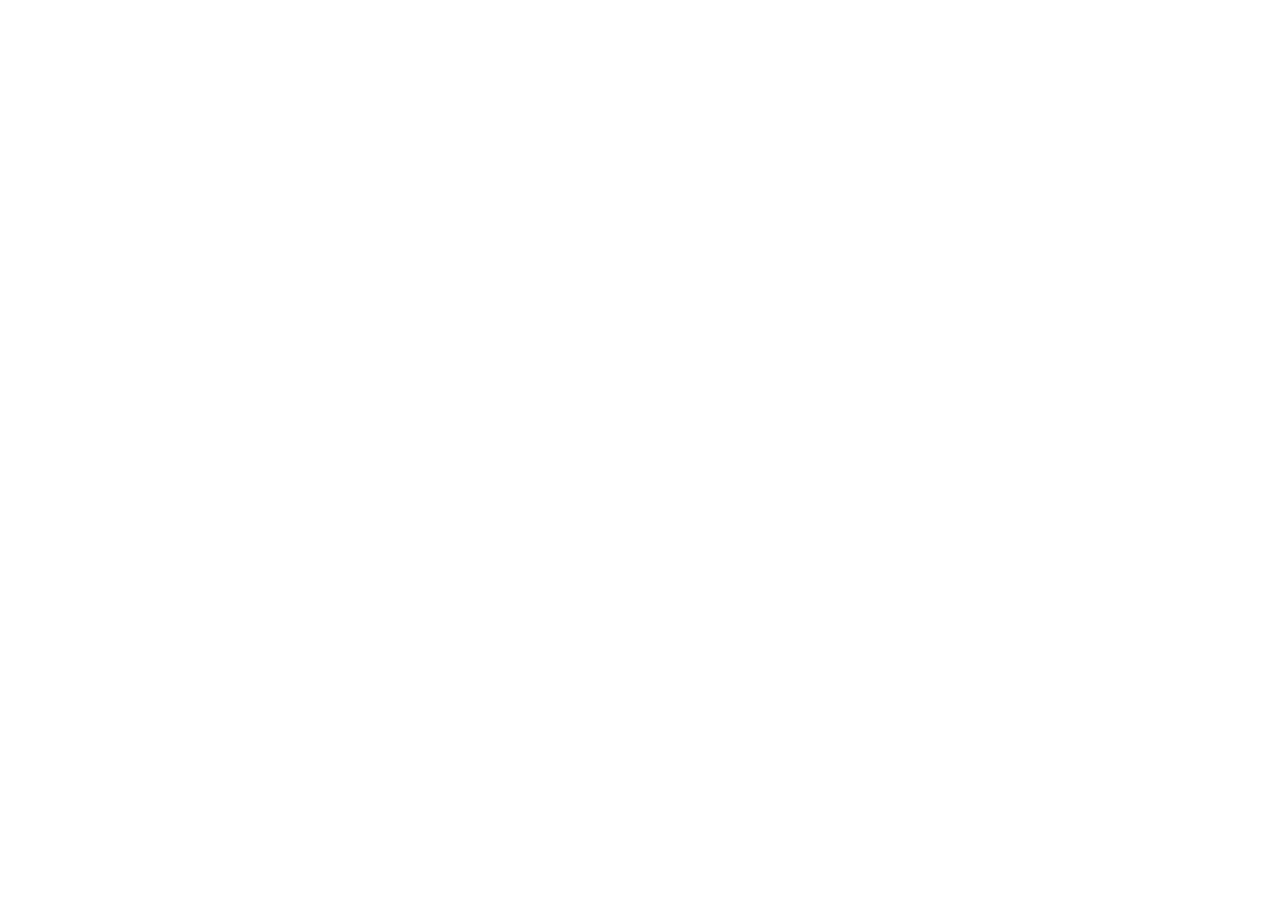
==== index.html @ f1b3034f "first commit" ====
<!DOCTYPE html>
<html lang="en">
  <head>
    <meta charset="UTF-8" />
    <meta name="viewport" content="width=device-width, initial-scale=1.0" />
    <link rel="stylesheet" href="css/style.css" />
    <script src="/js/main.js" defer></script>
    <title>glo-academy Web-dev course - September 2025</title>
  </head>
  <body></body>
</html>
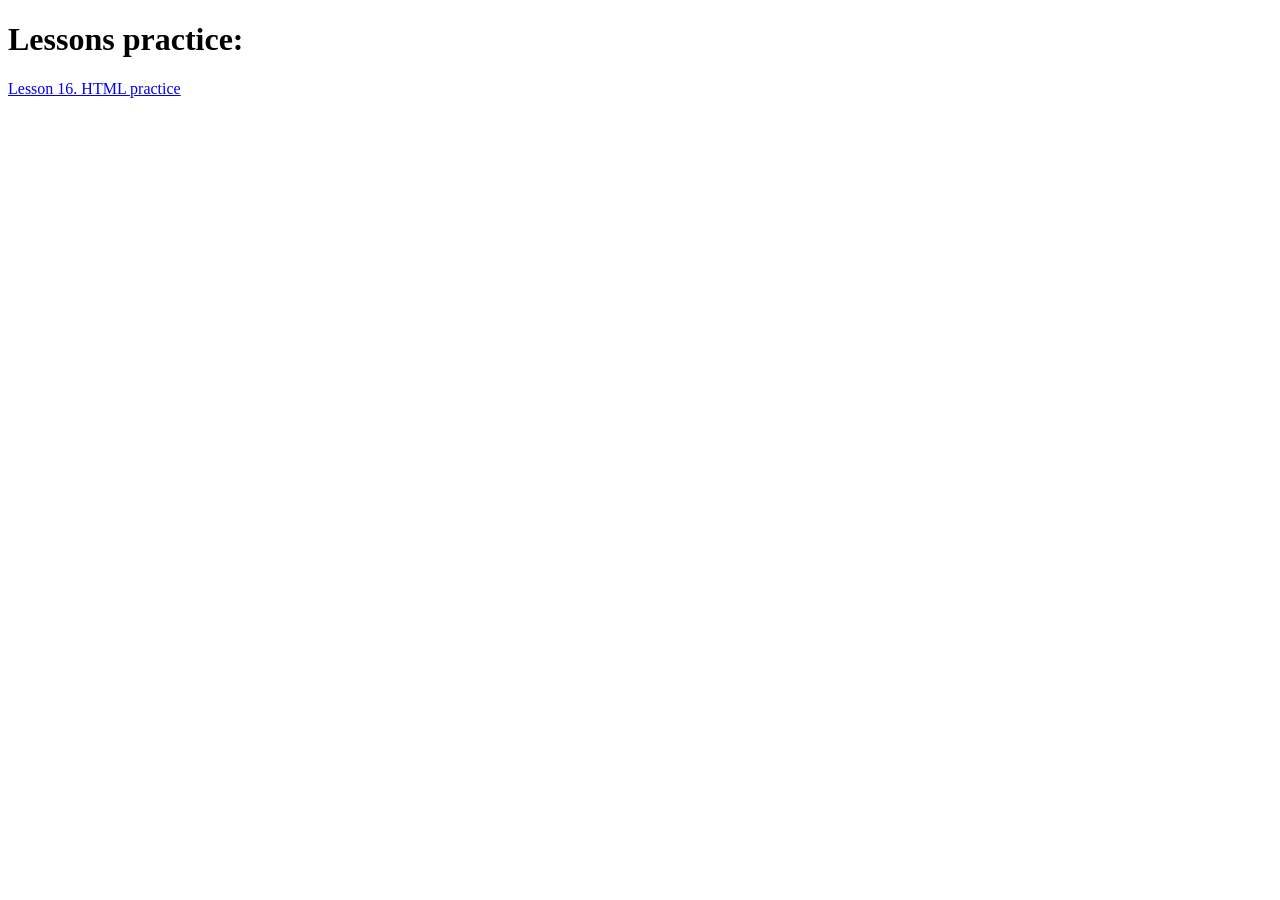
==== commit 1b5728c4: "add: Lesson 16: HTML practice" ====
--- a/index.html
+++ b/index.html
@@ -3,9 +3,13 @@
   <head>
     <meta charset="UTF-8" />
     <meta name="viewport" content="width=device-width, initial-scale=1.0" />
+    <meta name="keywords" content="Educational site" />
     <link rel="stylesheet" href="css/style.css" />
     <script src="/js/main.js" defer></script>
     <title>glo-academy Web-dev course - September 2025</title>
   </head>
-  <body></body>
+  <body>
+    <h1>Lessons practice:</h1>
+    <a href="./pages/html_practice.html">Lesson 16. HTML practice</a>
+  </body>
 </html>
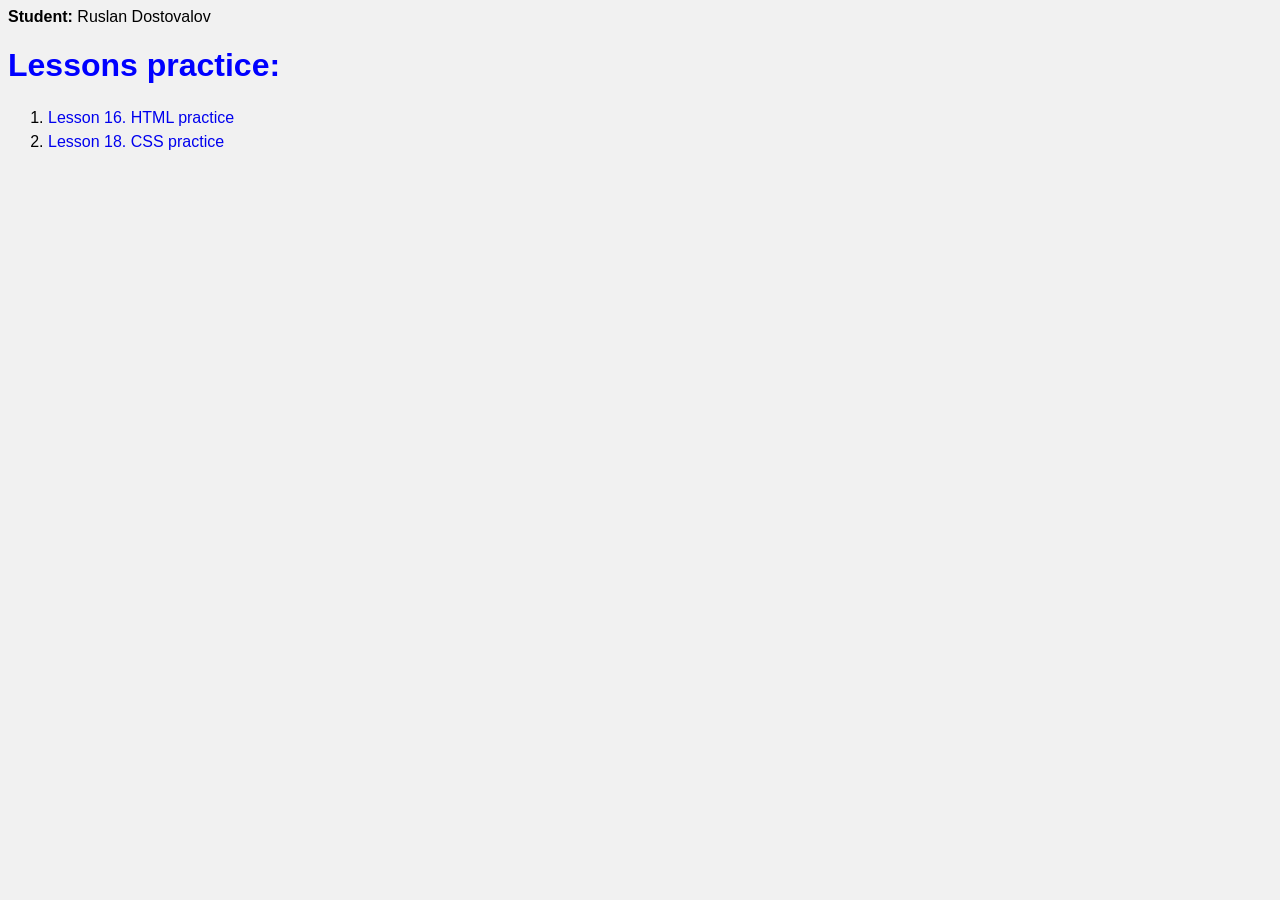
==== commit ceb249a9: "add: Lesson 18: style.css" ====
--- a/index.html
+++ b/index.html
@@ -4,12 +4,20 @@
     <meta charset="UTF-8" />
     <meta name="viewport" content="width=device-width, initial-scale=1.0" />
     <meta name="keywords" content="Educational site" />
-    <link rel="stylesheet" href="css/style.css" />
+    <link rel="stylesheet" href="./css/style.css" />
     <script src="/js/main.js" defer></script>
     <title>glo-academy Web-dev course - September 2025</title>
   </head>
   <body>
+    <div><b>Student:</b> Ruslan Dostovalov</div>
     <h1>Lessons practice:</h1>
-    <a href="./pages/html_practice.html">Lesson 16. HTML practice</a>
+    <ol>
+      <li>
+        <a href="./pages/html_practice.html">Lesson 16. HTML practice</a>
+      </li>
+      <li>
+        <a href="./pages/html_practice.html">Lesson 18. CSS practice</a>
+      </li>
+    </ol>
   </body>
 </html>
--- a/css/style.css
+++ b/css/style.css
@@ -0,0 +1,31 @@
+html {
+  background-color: #f1f1f1;
+  font-family: Calibri, Arial;
+}
+
+h1,
+h2,
+h3,
+h4 {
+  color: blue;
+}
+
+b {
+  font-weight: bold;
+}
+
+i {
+  font-style: italic;
+}
+
+u {
+  text-decoration: underline;
+}
+
+a {
+  text-decoration: none;
+}
+
+ol {
+  line-height: 1.5;
+}
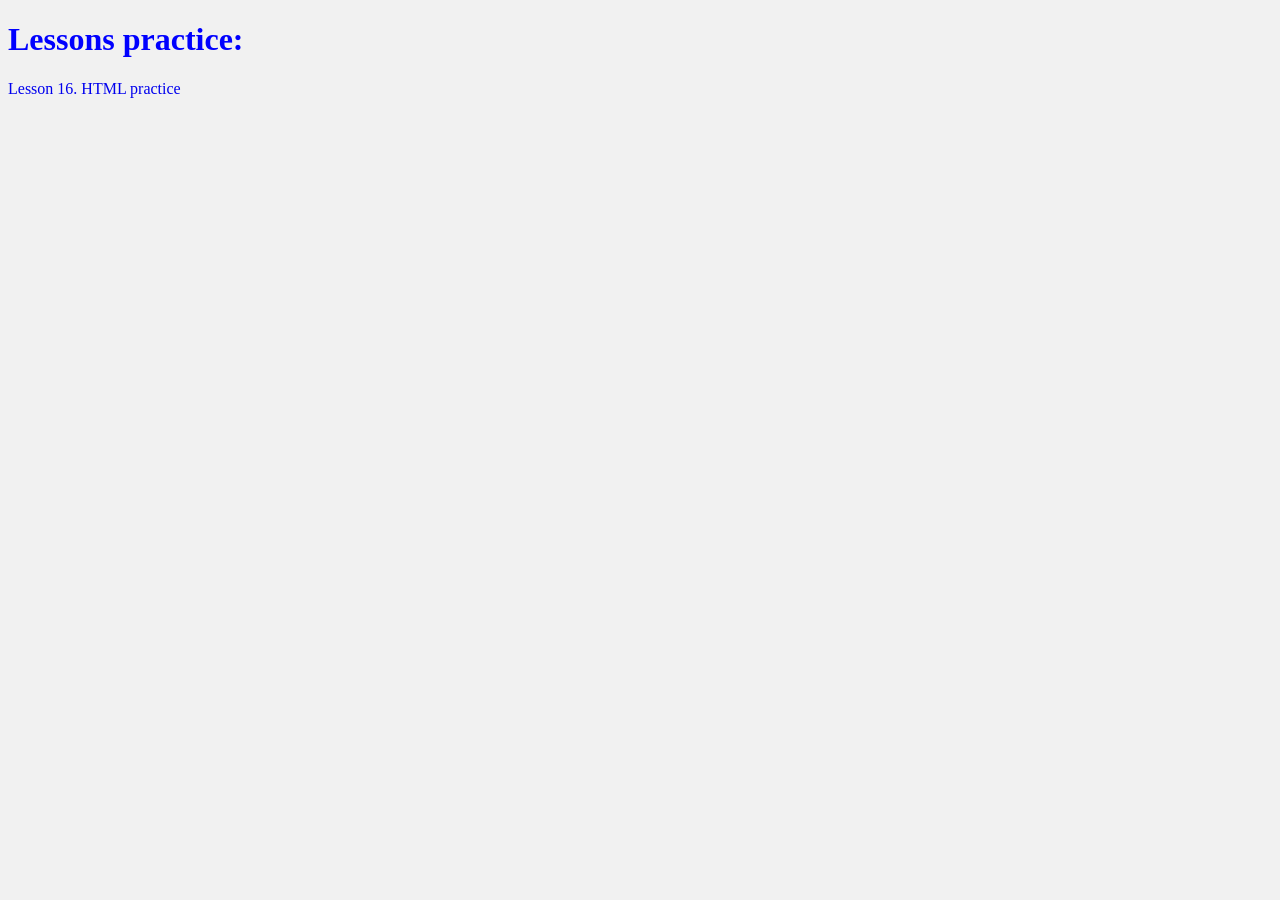
==== commit 2b6ca755: "add: Lesson 18: style.css" ====
--- a/index.html
+++ b/index.html
@@ -9,15 +9,7 @@
     <title>glo-academy Web-dev course - September 2025</title>
   </head>
   <body>
-    <div><b>Student:</b> Ruslan Dostovalov</div>
     <h1>Lessons practice:</h1>
-    <ol>
-      <li>
-        <a href="./pages/html_practice.html">Lesson 16. HTML practice</a>
-      </li>
-      <li>
-        <a href="./pages/html_practice.html">Lesson 18. CSS practice</a>
-      </li>
-    </ol>
+    <a href="./pages/html_practice.html">Lesson 16. HTML practice</a>
   </body>
 </html>
--- a/css/style.css
+++ b/css/style.css
@@ -1,6 +1,7 @@
 html {
   background-color: #f1f1f1;
-  font-family: Calibri, Arial;
+  text-decoration: none;
+  font-weight: none;
 }
 
 h1,
@@ -25,7 +26,3 @@
 a {
   text-decoration: none;
 }
-
-ol {
-  line-height: 1.5;
-}
